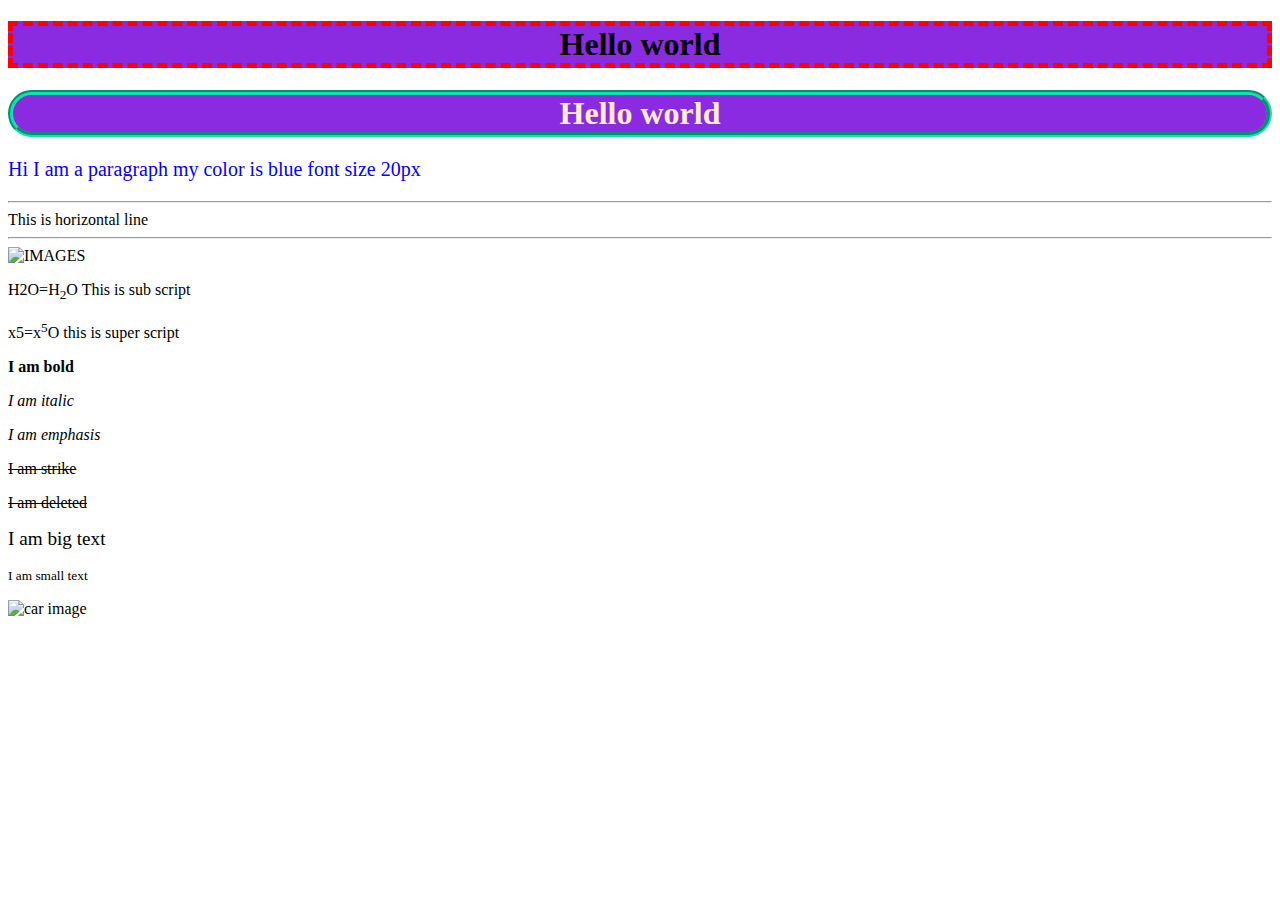
==== POJECT/MY HTML/Index.html @ 66b8baf5 ".#" ====
<!DOCTYPE html>
<html lang="en">
<head>
    <meta charset="UTF-8">
    <meta name="viewport" content="width=device-width, initial-scale=1.0">
    <title>Document</title>
    <link rel="stylesheet" href="style.css">
</head>
<body>
    <!-- <marquee behavior="" direction="">Hello every one I am marquee </marquee> -->
    <h1 style="background-color: blueviolet; border: dashed red 5px;text-align: center;font: 50;">Hello world</h1>
    <h1 style="background-color: blueviolet; border:groove  rgb(15, 226, 173) 5px;text-align: center;color: blanchedalmond;border-radius: 50px;">Hello world</h1>
<P style="color: blue;font-size: 20px;">Hi I am a paragraph my color is blue font size 20px </P>
<hr>This is horizontal line
<hr>
<img src="/HTML Border Style.jpg" alt="IMAGES" sizes="200px">
<p>H2O=H<sub>2</sub>O This is sub script</p>

<p>x5=x<sup>5</sup>O  this is super script</p>
<p><b>I am bold</b></p>
<p><i>I am italic</i></p>
<p><em>I am emphasis</em></p>
<p><strike>I am strike</strike></p>
<p><del>I am deleted</del></p>
<p><big>I am big text</big></p>
<p><small>I am small text</small></p>
<img src="/IMAGES/mu1.jpg" width="200px" alt="car image">
---- POJECT/MY HTML/style.css ----
/* h1{
   color: rgb(255, 0, 0);
   border: solid blue 10px;  
}
h2{
    color: brown;
}
h3{
    
    color: blue;
}
p{
    background-color: aquamarine; color: brown;
}
h4{
    color: blueviolet;border: solid salmon 10px;
}
img{
    width: 200px;
}
#box{
    background-color: blue;
    border:dotted solid gray 20px ;
}
#box2{
    background-color: rgb(202, 28, 129);
}   
.heading{
    color: rgb(33, 226, 107);
}
.new{
    color: rgb(236, 170, 27);
    background-color: rgb(43, 29, 238);
    border: solid gold 5px;
    
}

button{
    background-color: pink;
    border-radius: 10px;
    border: solid gray 5px;
    color: whitesmoke;
}
h1{
    text-align: center;
    text-transform: lowercase;
    text-transform: uppercase;
    /* text-transform: capitalize;
} */


/* div{
    width: 50px;
    height: 50px;
    background-color: #00ff00;
    border-radius: 20%;
    border: 5px solid black;
} */

/* #circles{
    width: 50px;
    height: 175px;
    background-color: black;
    border: 5px solid red;
    border-radius: 10px;
    margin: 10px;
   
}
    
#R{
    background-color: red;
    width: 25px;
    height: 25px;
    border-radius: 50px;
    margin: 12.5px;
    margin-top: 5px;
   
    
    
}
#Y{
    background-color: yellow;
    width: 25px;
    height: 25px;
    border-radius: 50px;
    margin-left: 12.5px;
}
#G{
   background-color: green;
    width: 25px;
    height: 25px;
    border-radius: 50px;
    margin-left: 12.5px;
    
}
#R,#Y,#G{
    margin-top: 5px;
} */

/* *{
    padding: 0;
    margin: 0;
    color: white;
}

#navbar{
    background-color: #0f1111;
    height: 60px;
    border: 3px solid red;
    
    
}
button{
    background-color: #f08804;
    border: 2px solid red;
    border-radius: 3px;
}
#logo{ color: #f08804;
    font-size: 25px;
}
a{
    margin-right: 200px;
    text-decoration: none;
} */

div{
    width: 300px;
    height: 300px;
    margin: 10px;
    padding: 10px;
    background-color: aquamarine;
    display: inline-block;
}
#parent{
    width: 200px;
    height: 200px;
    background-color: aqua;
    border: 3px solid red;
    background-image:url(lizard.jpg) ;
    background-size: cover;
}
#parent2{
    width: 200px;
    height: 200px;
    background-color: blanchedalmond;
    border: 3px solid rgb(147, 11, 226, 0.2); 
   
}
#parent3{
    width: 200px;
    height: 200px;
    background-color: rgb(212, 19, 132);
    border: 3px solid rgb(24, 240, 240);
}
#parent4{
    width: 200px;
    height: 200px;
    background-color: rgb(212, 19, 132, 0.33);
    border: 3px solid rgb(24, 240, 240);
}  
body{background-image: url(mu1.jpg);}
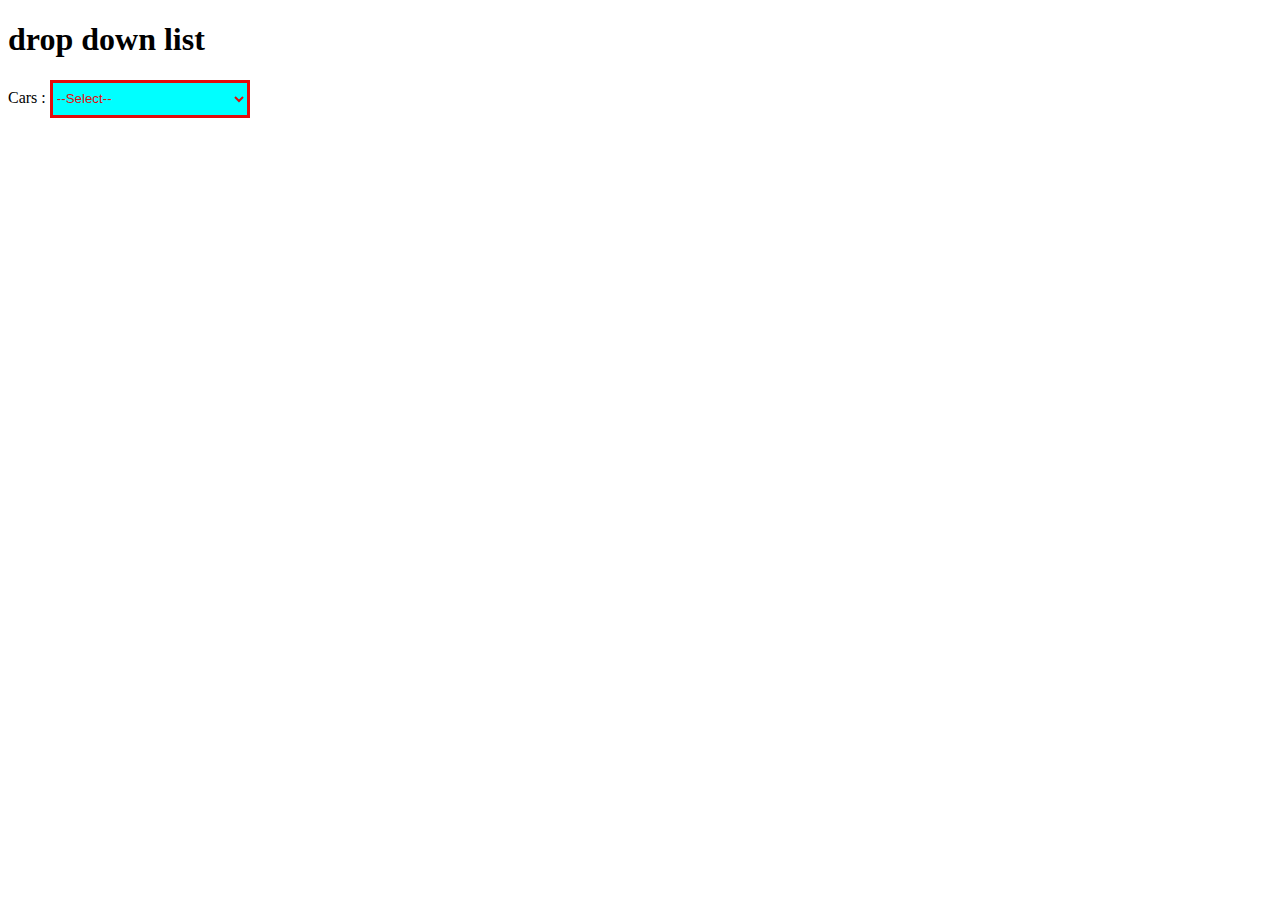
==== commit 75ecefd0: "creat a new file for git" ====
--- a/POJECT/MY HTML/Index.html
+++ b/POJECT/MY HTML/Index.html
@@ -5,10 +5,14 @@
     <meta name="viewport" content="width=device-width, initial-scale=1.0">
     <title>Document</title>
     <link rel="stylesheet" href="style.css">
+    <style>
+        select{background-color: aqua; color: rgb(226, 12, 12);height: 1cm;width: 200px;
+        border: 3px solid ;}
+    </style>
 </head>
 <body>
     <!-- <marquee behavior="" direction="">Hello every one I am marquee </marquee> -->
-    <h1 style="background-color: blueviolet; border: dashed red 5px;text-align: center;font: 50;">Hello world</h1>
+    <!-- <h1 style="background-color: blueviolet; border: dashed red 5px;text-align: center;font: 50;">Hello world</h1>
     <h1 style="background-color: blueviolet; border:groove  rgb(15, 226, 173) 5px;text-align: center;color: blanchedalmond;border-radius: 50px;">Hello world</h1>
 <P style="color: blue;font-size: 20px;">Hi I am a paragraph my color is blue font size 20px </P>
 <hr>This is horizontal line
@@ -24,4 +28,33 @@
 <p><del>I am deleted</del></p>
 <p><big>I am big text</big></p>
 <p><small>I am small text</small></p>
-<img src="/IMAGES/mu1.jpg" width="200px" alt="car image">+<img src="/IMAGES/mu1.jpg" width="200px" alt="car image">
+
+<h2>hr tag attributes </h2>
+<hr color="red" >
+<hr color="red" width="100" size="10" align="left">
+<hr color="red" width="100" size="10" align="right">
+<hr color="blueviolet"  size="10" align="right">
+<hr color="green" width="100" size="10" align="left">
+<hr color="red" width="50%" size="10" align="right" >
+<hr color="red" > -->
+
+<h1> drop down list</h1>
+<label for="cars">Cars   :</label>
+<select name=" select" id="select" bg="red-400">
+    <option value="select">--Select--</option>
+<optgroup label="Luxury">
+<option value="">Audi</option>
+<option value="">BMW</option>
+</optgroup>
+<optgroup label=" local cars">Local cars
+<option value="Toyota" disabled="">Toyota</option>
+<option value="">Honda</option>
+<option value="">Suzuki</option>
+</optgroup>
+</option>
+</select>
+
+    
+</body>
+</html>